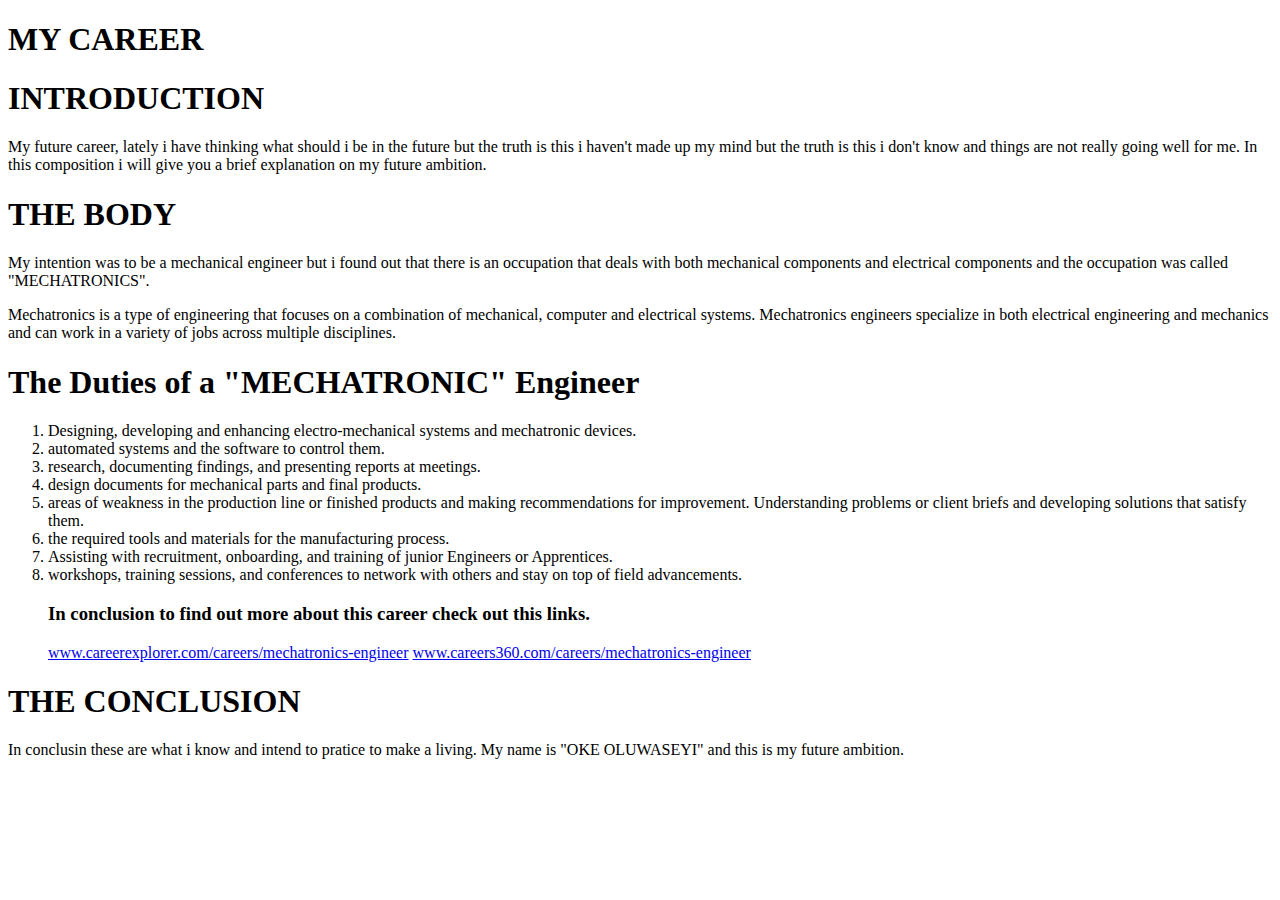
==== career.html @ 810a2cf0 "initial commit" ====
<!DOCTYPE html>
<html lang="en">
<head>
    <meta charset="UTF-8">
    <meta name="viewport" content="width=device-width, initial-scale=1.0">
    <meta http-equiv="X-UA-Compatible" content="ie=edge">
    <title>My career</title>
</head>
<body>

    <header>
    
        <h1> MY CAREER</h1>
    
    </header>




    <main>
         <p>
             <header> <h1> INTRODUCTION</h1></header>
             My future career, lately i have thinking what should i be in the future but the truth is this i haven't made up my mind but the truth is this i don't know and things are not really going well for me. In this composition i will give you a brief explanation on my future ambition.
         </p>

         <header> <h1> THE BODY</h1></header>

        <p>   My intention was to be a mechanical engineer but i found out that there is an occupation that deals with both mechanical components and electrical components and the occupation was called "MECHATRONICS".</p>

       <p>  Mechatronics is a type of engineering that focuses on a combination of mechanical, computer and electrical systems. Mechatronics engineers specialize in both electrical engineering and mechanics and can work in a variety of jobs across multiple disciplines. </p>

       <header> <h1> The Duties of a "MECHATRONIC" Engineer</h1></header>
         <ol>
              <li>  Designing, developing and enhancing electro-mechanical systems and mechatronic devices.</li>
                <li> automated systems and the software to control them.</li>
                <li> research, documenting findings, and presenting reports at meetings.</li>
                <li> design documents for mechanical parts and final products.</li>
                <li> areas of weakness in the production line or finished products and making recommendations for improvement.
                Understanding problems or client briefs and developing solutions that satisfy them.</li>
                <li> the required tools and materials for the manufacturing process.</li>
                <li>Assisting with recruitment, onboarding, and training of junior Engineers or Apprentices.</li>
                <li> workshops, training sessions, and conferences to network with others and stay on top of field advancements.</li>

                <p>
                <h3> In conclusion to find out more about this career check out this links.</h3>

                <a href="https://www.careerexplorer.com/careers/mechatronics-engineer">www.careerexplorer.com/careers/mechatronics-engineer</a>
                <a href="https://www.careers360.com/careers/mechatronics-engineer">www.careers360.com/careers/mechatronics-engineer</a>
                </p>
                
         </ol>

         <header><h1> THE CONCLUSION</h1></header>

         <p>
             In conclusin these are what i know and intend to pratice to make a living. My name is "OKE OLUWASEYI" and this is my future ambition.
            
         </p>
    </main>

    <footer>


    </footer>


    
</body>
</html>
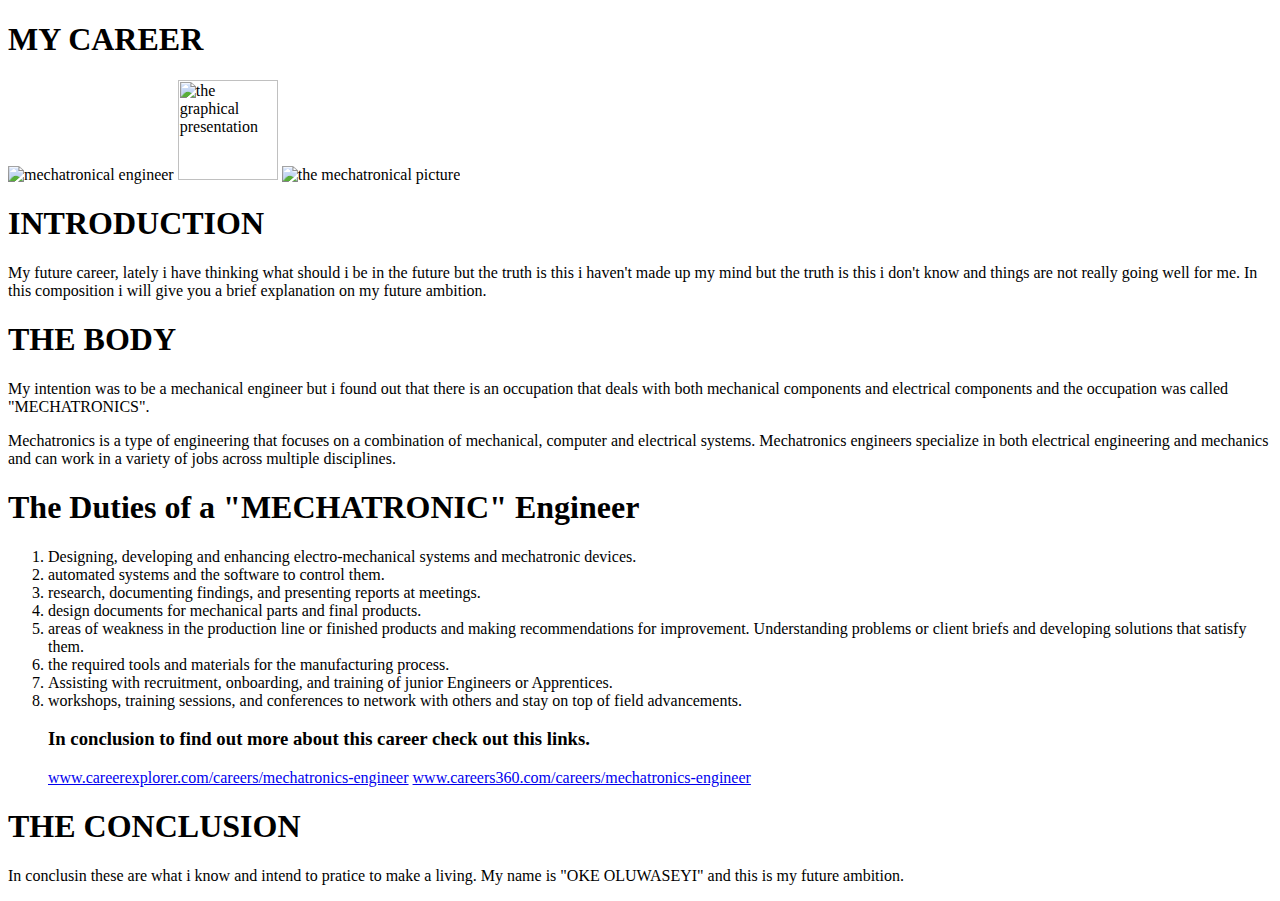
==== commit 64e759d2: "initial commit" ====
--- a/career.html
+++ b/career.html
@@ -18,6 +18,11 @@
 
 
     <main>
+
+        <img src="../My first blog/mechatronic-engineer.jpg" title="my future ambition" alt="mechatronical engineer" height="100px" width="100px">
+        <img src="../My first blog/Graphical-representation-of-Mechatronics-The-main-technical-areas-under-the-research-and.png " title="the graphical presentation" height="100px" width="100px">
+        <img src="../My first blog/istockphoto-1187225170-612x612.jpg" alt=" the mechatronical picture" height="100px" width="100px"> 
+
          <p>
              <header> <h1> INTRODUCTION</h1></header>
              My future career, lately i have thinking what should i be in the future but the truth is this i haven't made up my mind but the truth is this i don't know and things are not really going well for me. In this composition i will give you a brief explanation on my future ambition.
